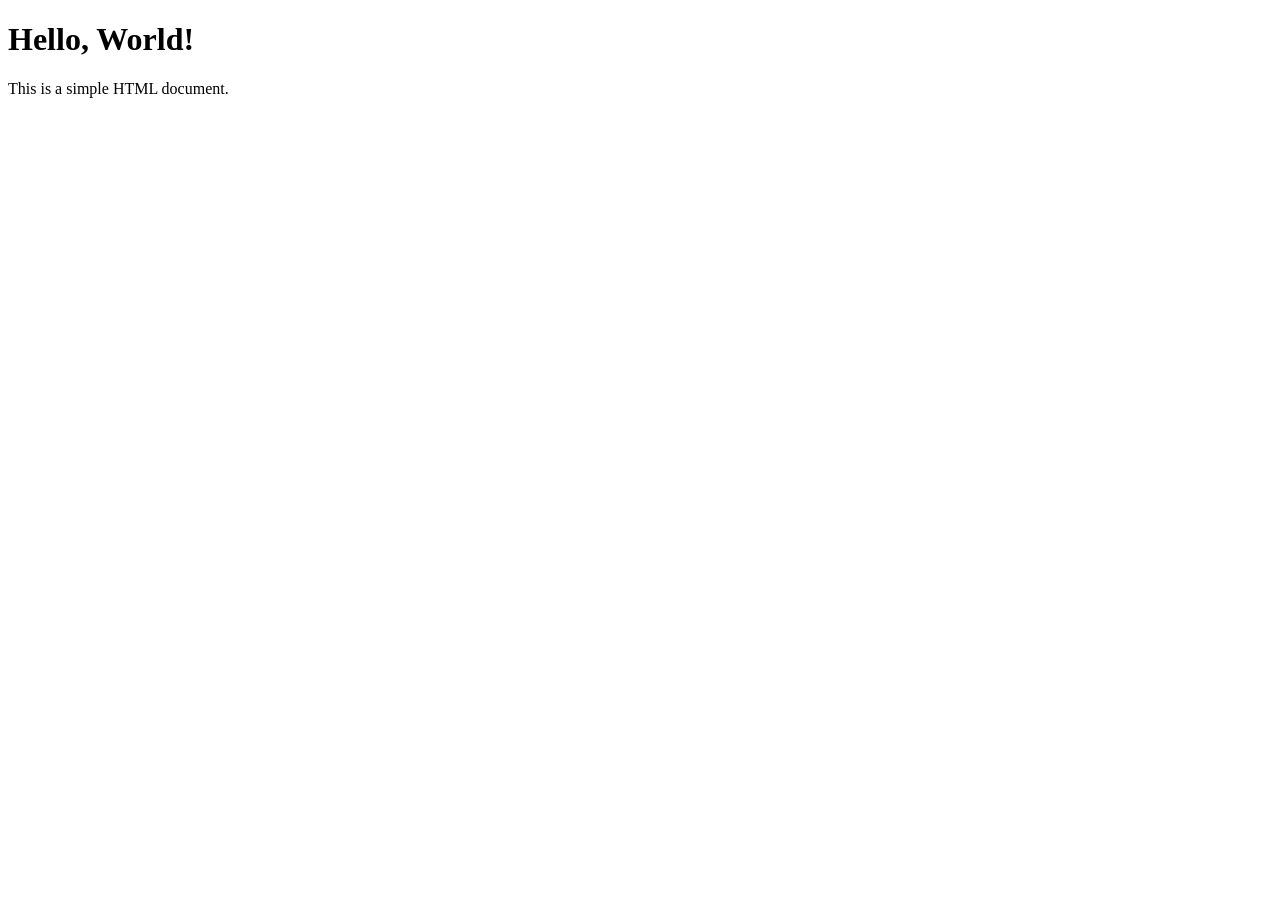
==== index.html @ cb2e6c85 "Test commit" ====
<!DOCTYPE html>
<html lang="en">
<head>
    <meta charset="UTF-8">
    <meta name="viewport" content="width=device-width, initial-scale=1.0">
    <title>Document</title>
</head>
<body>
    <h1>Hello, World!</h1>
    <p>This is a simple HTML document.</p>
</body>
</html>
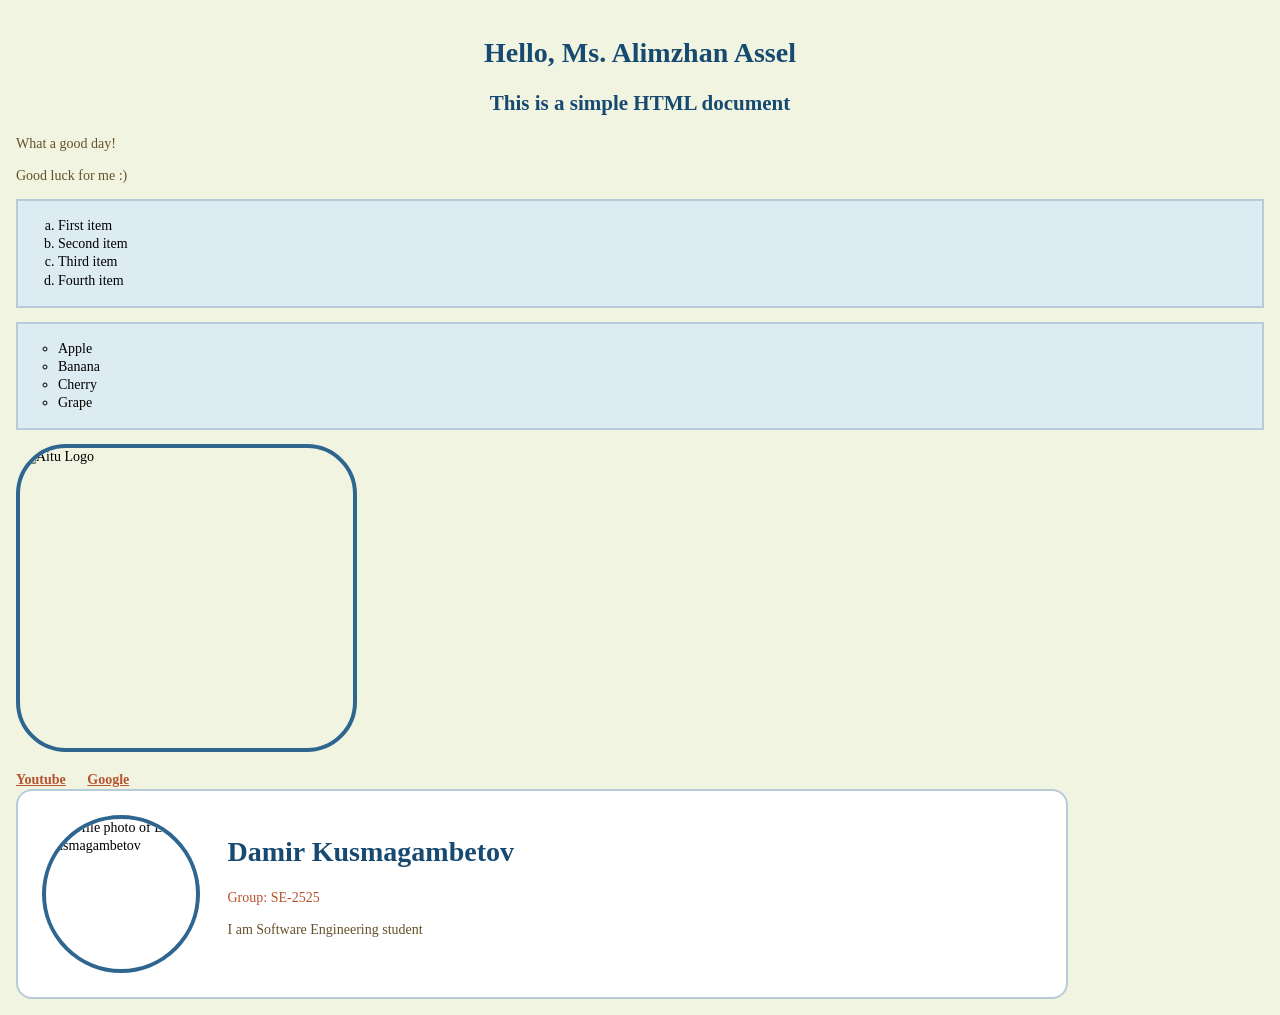
==== commit 911f7b7d: "Added first tast" ====
--- a/index.html
+++ b/index.html
@@ -3,10 +3,36 @@
 <head>
     <meta charset="UTF-8">
     <meta name="viewport" content="width=device-width, initial-scale=1.0">
-    <title>Document</title>
+    <title>Assignment 1</title>
+    <link rel="stylesheet" href="styles.css">
 </head>
 <body>
-    <h1>Hello, World!</h1>
-    <p>This is a simple HTML document.</p>
+    <h1>Hello, Ms. Alimzhan Assel</h1>
+    <header><h2 id="title2">This is a simple HTML document</h2></header>
+    <p>What a good day!</p> 
+    <p>Good luck for me :)</p>
+    <ol type="a" class="list">
+        <li>First item</li>
+        <li>Second item</li>
+        <li>Third item</li>
+        <li>Fourth item</li>
+    </ol>
+    <ul type="circle" class="list">
+        <li >Apple</li>
+        <li>Banana</li>
+        <li>Cherry</li>
+        <li>Grape</li>
+    </ul>
+    <img src="https://encrypted-tbn0.gstatic.com/images?q=tbn:ANd9GcRv93H5NTMLK2k2WG6UooU39_I_O8qsLcVtHGP-rMFgBg&s=10" alt="Aitu Logo" width="333" height="300"> <br>
+    <a href="https://www.youtube.com/" target="_blank">Youtube</a>
+    <a href="https://www.google.com/" target="_blank">Google</a>
+    <main class="profile-card">
+        <img src="Damir.png" alt="Profile photo of Damir Kusmagambetov">
+        <div class="profile-content">
+            <h1>Damir Kusmagambetov</h1>
+            <p class="profile-group">Group: SE-2525</p>
+            <p>I am Software Engineering student</p>
+        </div>
+    </main>
 </body>
 </html>
--- a/styles.css
+++ b/styles.css
@@ -0,0 +1,75 @@
+body {
+    margin: 0;
+    padding: 16px;
+    background-color: #f1f4e1;
+    font-family: Georgia, "Times New Roman", serif;
+    font-size: 14px;
+    line-height: 1.3;
+}
+p {
+    color: #675028;
+}
+h1 {
+    color: #174a70;
+    text-align: center;
+}
+#title2 {
+    color: #174a70;
+    text-align: center;
+}
+.list {
+    padding: 16px 40px;
+    border: 2px solid #b8cbd8;
+    background-color: #dcecf2;
+}
+img {
+    display: block;
+    height: auto;
+    border: 4px solid #2f6690;
+    border-radius: 50px;
+}
+a {
+    margin-right: 18px;
+    color: #b6532f;
+    font-weight: bold;
+}
+a:hover {
+    color: #174a70;
+    text-decoration: underline;
+}
+.profile-card .profile-content, .profile-card img{
+    display: inline-block;
+    vertical-align: top;
+}
+.profile-card .profile-content {
+    padding-left: 24px;
+}
+.profile-card {
+    max-width: 1000px;
+    padding: 24px;
+    border: 2px solid #b8cbd8;
+    border-radius: 16px;
+    background-color: #ffffff;
+
+}
+.profile-card img {
+    width: 150px;
+    max-width: 100%;
+    height: 150px;
+    object-fit: cover;
+    border: 4px solid #2f6690;
+    border-radius: 50%;
+}
+.profile-content h1 {
+    color: #174a70;
+}
+.profile-group {
+    color: #b6532f;
+}
+/* 
+@media (max-width: 520px) {
+    .profile-card {
+        flex-direction: column;
+        text-align: center;
+    }
+} */
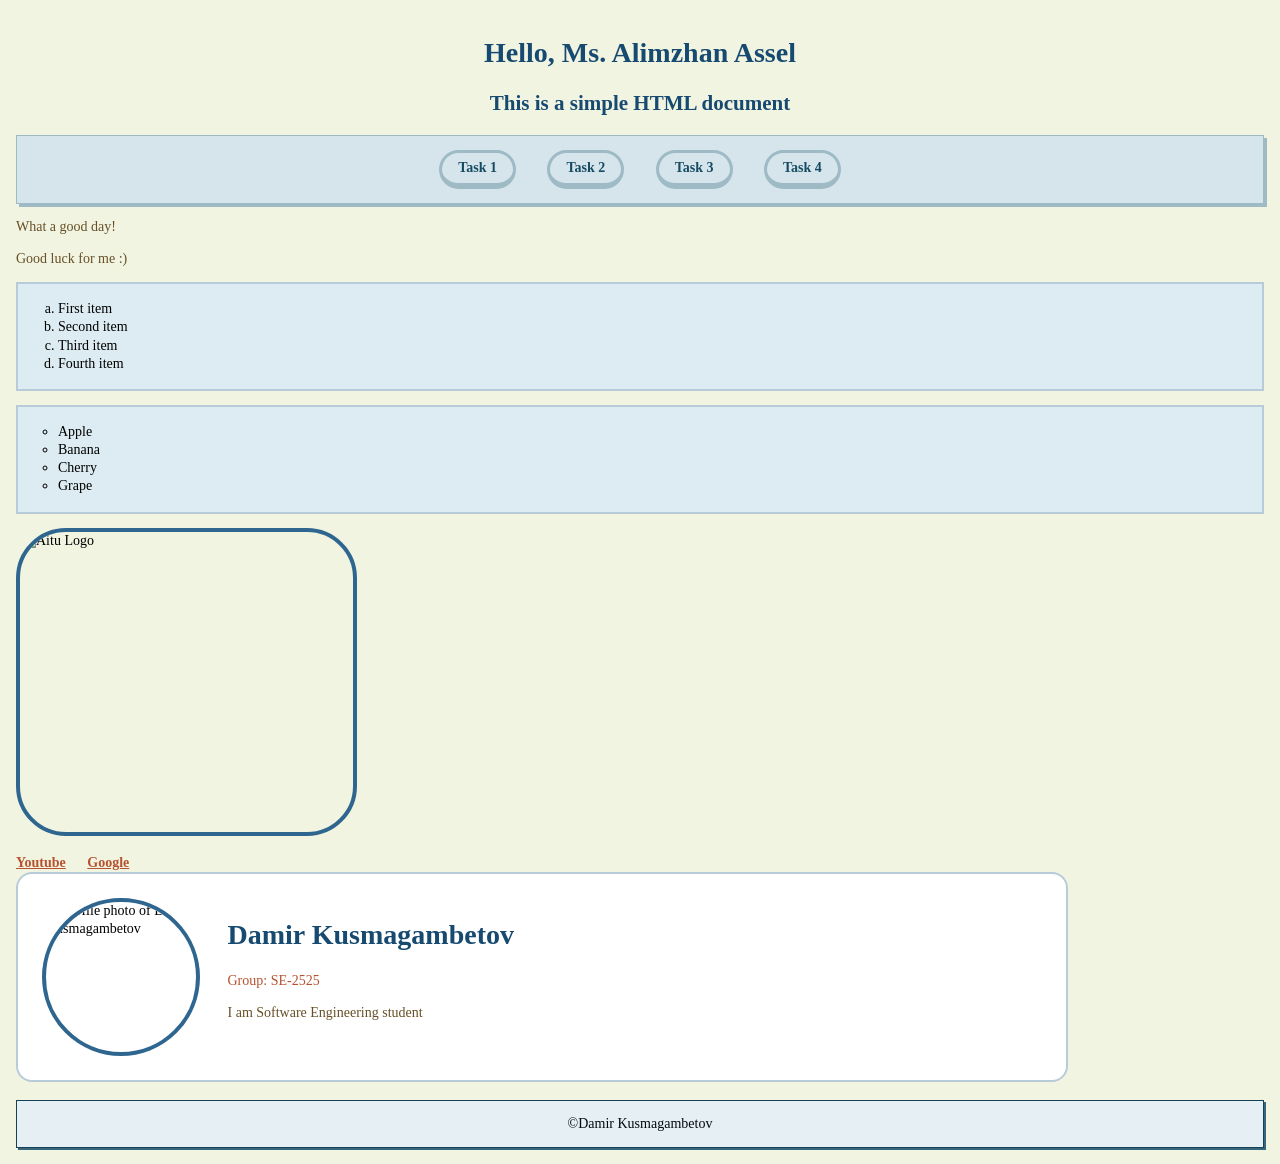
==== commit 0f137d9a: "Added 2 task requirements" ====
--- a/index.html
+++ b/index.html
@@ -8,7 +8,13 @@
 </head>
 <body>
     <h1>Hello, Ms. Alimzhan Assel</h1>
-    <header><h2 id="title2">This is a simple HTML document</h2></header>
+    <h2 id="title2">This is a simple HTML document</h2>
+    <nav class="navigation">
+        <a href="index.html">Task 1</a>
+        <a href="task2.html">Task 2</a>
+        <a href="task3.html">Task 3</a>
+        <a href="task4.html">Task 4</a>
+    </nav>
     <p>What a good day!</p> 
     <p>Good luck for me :)</p>
     <ol type="a" class="list">
@@ -34,5 +40,8 @@
             <p>I am Software Engineering student</p>
         </div>
     </main>
+    <footer class="site-footer">
+        <p>&copy;Damir Kusmagambetov</p>
+    </footer>
 </body>
 </html>
--- a/styles.css
+++ b/styles.css
@@ -50,7 +50,6 @@
     border: 2px solid #b8cbd8;
     border-radius: 16px;
     background-color: #ffffff;
-
 }
 .profile-card img {
     width: 150px;
@@ -66,10 +65,105 @@
 .profile-group {
     color: #b6532f;
 }
-/* 
-@media (max-width: 520px) {
-    .profile-card {
-        flex-direction: column;
-        text-align: center;
-    }
-} */
+/*Task 2 */
+.task2-page {
+    margin: 0;
+    padding: 16px;
+    background-color: #f1f4e1;
+    font-family: Georgia, "Times New Roman", serif;
+    font-size: 14px;
+    line-height: 1.3;
+    min-width: 600px;
+}
+.site-header {
+    padding: 24px;
+}
+.navigation {
+    margin-top: 12px;
+    padding: 14px;
+    background-color: #d6e5eb;
+    border: 1px solid #9dbac5;
+    box-shadow: 3px 3px 0 #9dbac5;
+    text-align: center;
+}
+.navigation a {
+    border: 3px solid #9dbac5;
+    border-radius: 67px;
+    border-bottom-width: 6px;
+    display: inline-block;
+    margin: 0 14px;
+    color: #164c63;
+    font-weight: bold;
+    text-decoration: none;
+    padding: 6px 16px;
+}
+.navigation a:hover {
+    color: #4e3289;
+    text-decoration: underline;
+}
+.columns {
+    margin-top: 18px;
+}
+.side-menu {
+    float: left;
+    width: 24%;
+    padding: 18px;
+    box-sizing: border-box;
+    background-color: #fff8e7;
+    border: 1px solid #d8b978;
+    box-shadow: 2px 2px 0 #d8b978;
+}
+.side-menu h2,
+.main-content h2 {
+    margin-top: 0;
+    color: #245b73;
+}
+.side-menu, .main-content {
+    min-height: 210px;
+}
+.side-menu li {
+    margin-bottom: 15px;
+}
+.side-menu a {
+    color: #9b432f;
+}
+.main-content {
+    float: right;
+    width: 72%;
+    padding: 18px;
+    box-sizing: border-box;
+    background-color: white;
+    border: 1px solid #b7cbd3;
+    box-shadow: 2px 2px 0 #b7cbd3;
+}
+.main-content p {
+    max-width: 700px;
+    line-height: 1.6;
+}
+.clear-fix {
+    clear: both;
+}
+.site-footer {
+    clear: both;
+    margin-top: 18px;
+    padding: 14px;
+    background-color: #e6eff3;
+    text-align: center;
+    border: 1px solid #164154;
+    box-shadow: 2px 2px 0 #36677c;
+}
+.site-footer p {
+    margin: 0;
+    color: #020b0f;
+}
+
+/*Task 3 */
+.task3-page {
+    margin: 0;
+    padding: 16px;
+    background-color: #f1f4e1;
+    font-family: Georgia, "Times New Roman", serif;
+    font-size: 14px;
+    line-height: 1.3;
+}
+
